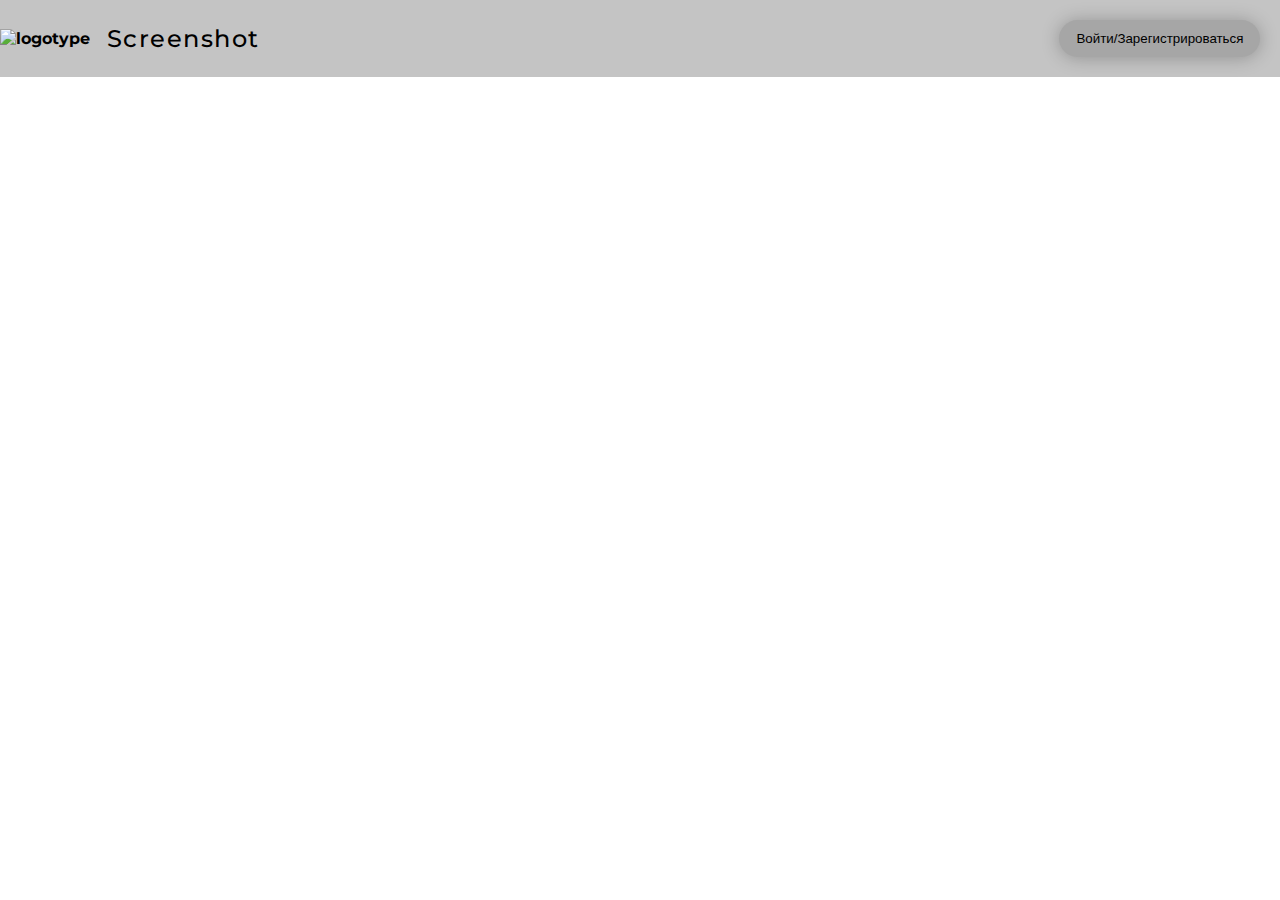
==== Web_Lab2/index.html @ b7fa0333 "site" ====
<!DOCTYPE html>
<html lang="en">
<head>
	<meta charset="UTF-8">
	<meta name="viewport" content="width=device-width, initial-scale=1.0">
	<title>ScreenShot</title>
	<link rel="preconnect" href="https://fonts.googleapis.com">
	<link rel="preconnect" href="https://fonts.gstatic.com" crossorigin>
	<link href="https://fonts.googleapis.com/css2?family=Montserrat:wght@100;500;700&display=swap" rel="stylesheet">
	<link rel="stylesheet" href="css/main.css">
	<script src="js/script.js"></script>
</head>
<body>
	<header id="header" class="header">
		<div class="container">
			<div class="logo">
				<img src="img/logo.png" alt="logotype" class="logotype">
				<h1>Screenshot</h1>
				<button onclick="show('block')" class="button">Войти/Зарегистрироваться</button>
			</div>
		</div>
	</header>
	<div id="gray_blur" onclick="show('none'), show_reg('none')"></div>
	<div id="window_auth">
		<img src="img/Close.svg" alt="close" class="close" onclick="show('none')">
		<h2>Вход</h2>
		<div class="Log_In">
			
		<form action="index.html" name="LogIn">
	        <input type="text" placeholder="Введите логин" name="login" class="input">
	        <input type="password" placeholder="Введите пароль" name="password" class="input">
	        <input type="submit" value="Войти" name="autorization" class="autorization">
	        <a href="#" onclick="show('none'), show_reg('block')">Зарегистрироваться</a>
    	</form>
		</div>
	</div>
	<div id="window_reg">
      <img src="img/Close.svg" alt="close" class="close" onclick="show_reg('none')">
      <h2>Регистрация</h2>
      <div class="Reg_In">

        <form action="index.html" name="Reg_In">
          <input type="text" placeholder="Введите имя" id="name" class="input_reg">        
          <input type="email" placeholder="Введите Email" id="email" class="input_reg">
          <input type="password" placeholder="Введите пароль" id="pass1" class="input_reg">
          <input type="password" placeholder="Подтвердите пароль" id="pass2" class="input_reg">
          <input type='phone' placeholder="Введите телефон" id="phone" class="input_reg"><br />
          <input type="radio" checked name="radio1" id="radio1" class="radio"> Мужчина 
          <input type="radio" name="radio1" id="radio2" class="radio"> Женщина <br />
          <a onclick="send_info()" class="registration" href="#">Зарегистрироваться</a>
          <p><input class="checkbox" type="checkbox" id="checkbox" value=""> Соглашение на обработку персональных данных</p>
           <a href="#" onclick="show('block'), show_reg('none')">Войти</a>
        </form>
      </div>
    </div>

</body>
</html>
---- Web_Lab2/css/main.css ----
body {
	padding: 0;
	margin: 0;
	font-family: 'Montserrat', sans-serif;
	font-weight: 700;
	background-color: #fff;
}

h1, h2, h3{
	padding: 0;
	margin: 0;
}

h1 {
	font-size: 24px;
	letter-spacing: 0.06em;
	font-weight: 500;
}

h2 {
	font-size: 36px;
	letter-spacing: 0.06em;
}

a {
	text-decoration: none;
	color: #000;
}

.container {
	width: 1389px;
	margin: 0 auto; /*позиционированние по центру*/
}

header {
	background-color: #C4C4C4;
}

.header {
	display: flex;
	justify-content: space-between;
}

.logo {
	padding-top: 20px;
	padding-bottom: 20px;
	display: flex;
	align-items: center;

}

.logotype {
	padding-right: 17px;
	z-index: 2;
}

.button {
	margin-left: 800px;
	padding: 11px 17px;
	border-radius: 20px;
	background: #A6A6A6;
	box-shadow: 0px 1px 18px rgba(0, 0, 0, 0.25);
	border-style: none;
	cursor: pointer;
}

#window_auth {
	background: #E5E5E5;
	text-align: center;
	width: 536px;
	height: 527px;
	border-radius: 20px;
	margin: 40px auto;
	z-index: 150;
	display: none;
	position: fixed; 
	left: 0;
	right: 0;
	top: 0;
	bottom: 0;
}

.Log_In {
	margin-top: 69px;
}

.Log_In a {
	font-family: 'Montserrat', sans-serif;
	font-weight: 100;
	font-size: 24px;
}

.input {
	border-radius: 20px;
	font-family: 'Montserrat', sans-serif;
	font-weight: 100;
	font-size: 24px;
	padding: 12px 155px 11px 27px;
	margin-bottom: 55px;
	border-style: none;
}

.autorization {
	padding: 13px 109px;
	background: #fff;
	border-style: none;
	border-radius: 20px;
	font-family: 'Montserrat', sans-serif;
	font-weight: 700;
	font-size: 24px;
	margin-bottom: 55px;
	cursor: pointer;
}

.close {
	margin: 27px 0 -44px 473px;
	cursor: pointer;
}

#gray_blur {
	background-color: rgba(1,1,1,0.75); 
	position: fixed; 
	left: 0;
	right: 0;
	top:0;
	bottom: 0; 
	display: none; 
	z-index:100;
}

#window_reg {
	background: #E5E5E5;
	text-align: center;
	width: 536px;
	height: 777px;
	border-radius: 20px;
	margin: 40px auto;
	z-index: 150;
	display: none;
	position: fixed; 
	left: 0;
	right: 0;
	top: 0;
	bottom: 0;
}

.Reg_In {
	margin-top: 44px;
	font-family: 'Montserrat', sans-serif;
	font-weight: 100;
	font-size: 18px;
}

.Reg_In a {
	font-family: 'Montserrat', sans-serif;
	font-weight: 100;
	font-size: 24px;
}

.input_reg {
	border-radius: 20px;
	font-family: 'Montserrat', sans-serif;
	font-weight: 100;
	font-size: 24px;
	padding: 12px 155px 11px 27px;
	margin-bottom: 30px;
	border-style: none;
}

.radio {
	margin-bottom: 40px;
}

.registration {
	padding: 13px 14px;
	background: #fff;
	border-style: none;
	border-radius: 20px;
	margin-top: 30px;
	transition: all 0.3s ease;
}


.close {
	margin: 27px 0 -44px 473px;
	cursor: pointer;
}

.checkbox {
	margin: 30px 0 20px 0;
	width: 20px;
}
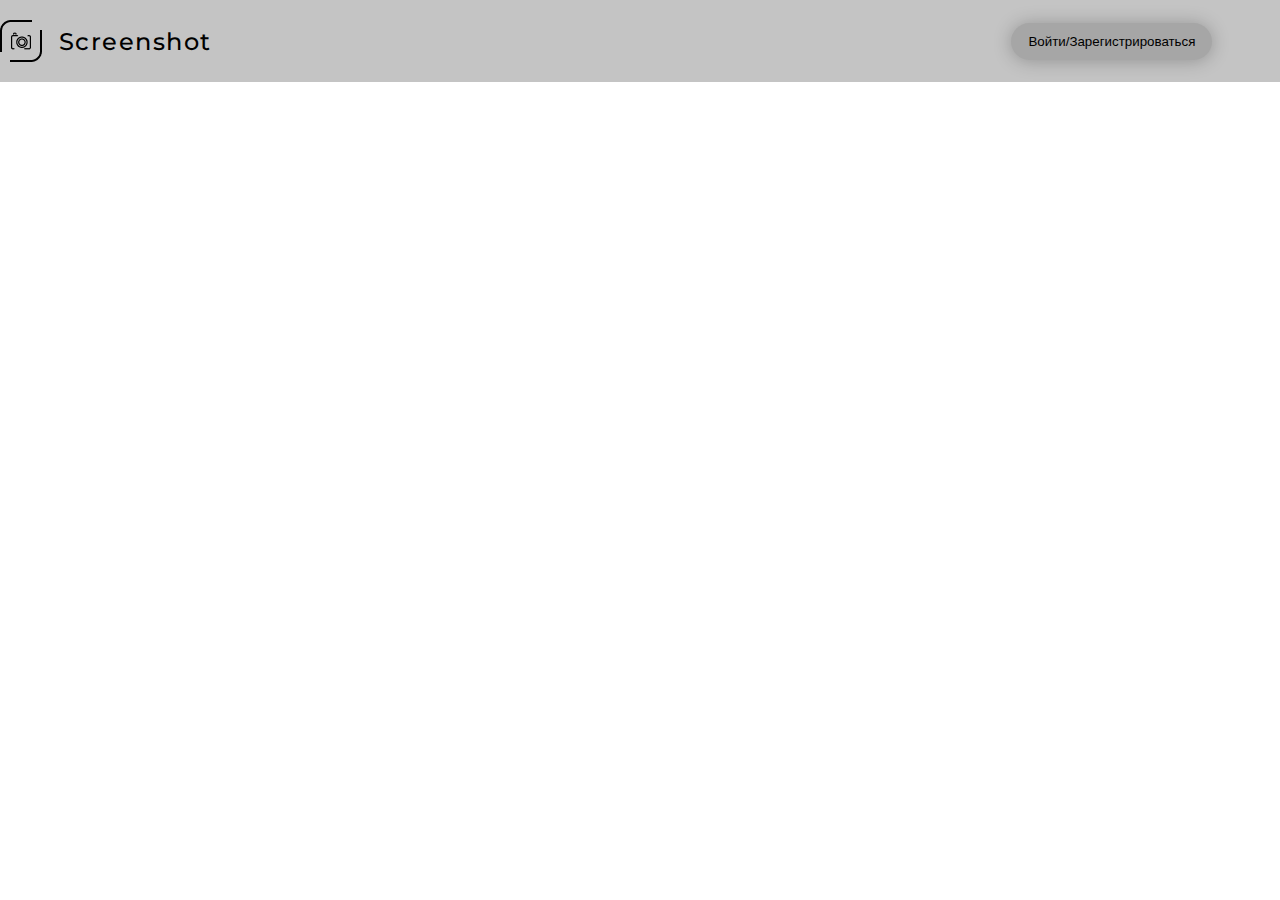
==== commit cbc267b1: "site" ====
--- a/Web_Lab2/index.html
+++ b/Web_Lab2/index.html
@@ -14,7 +14,7 @@
 	<header id="header" class="header">
 		<div class="container">
 			<div class="logo">
-				<img src="img/logo.png" alt="logotype" class="logotype">
+				<img src="img/Logo.png" alt="logotype" class="logotype">
 				<h1>Screenshot</h1>
 				<button onclick="show('block')" class="button">Войти/Зарегистрироваться</button>
 			</div>
--- a/Web_Lab2/css/main.css
+++ b/Web_Lab2/css/main.css
@@ -51,7 +51,6 @@
 
 .logotype {
 	padding-right: 17px;
-	z-index: 2;
 }
 
 .button {
